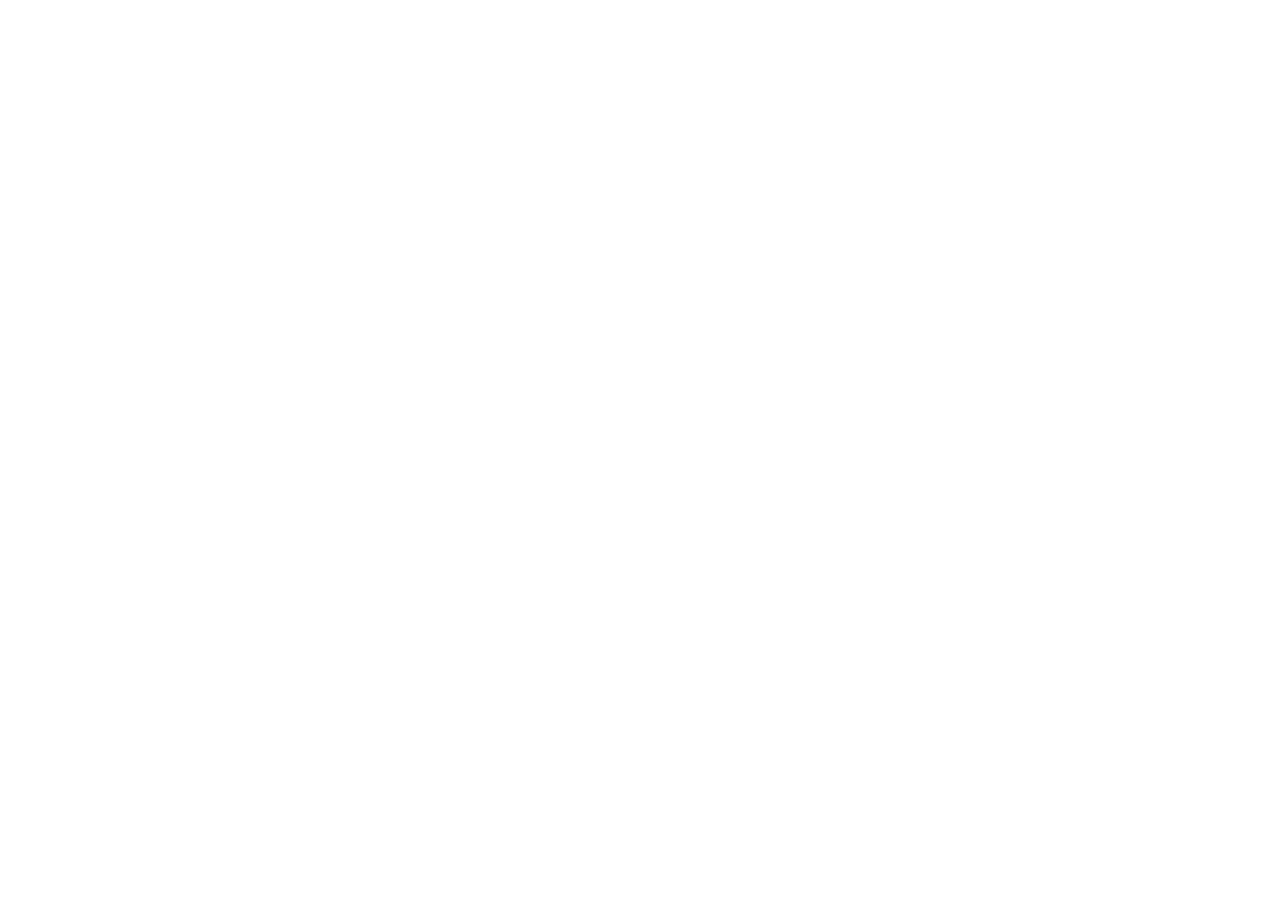
==== index.html @ 508b1a8e "Add files via upload" ====
<!DOCTYPE html>
<html lang="en">
  <head>
    <meta charset="UTF-8">
    <meta name="viewport" content="width=device-width, initial-scale=1.0">
    <title>Fireboy and Watergirl</title>
    <style>
      * { 
        overflow: hidden;
      }
      body {
        margin: 0;
        padding: 0;
      }
    </style>
  </head>
  <body>
    <iframe 
      onload="gameLoaded();" 
      src="https://agamecdn.com/system/static/games/Fireboy_and_Watergirl_Forest_Temple/Fireboy_and_Watergirl_Forest_Temple/index.html?timestamp=-62135596800&amp;countryCode=en&amp;siteLocale=en&amp;locale=en&amp;gd_sdk_referrer_url=https%3A%2F%2Fwww.kids.agame.com%2Fgame%2Ffireboy-and-watergirl-the-forest-temple" 
      width="100%" 
      height="100%" 
      scrolling="none" 
      frameborder="0" 
      webkitallowfullscreen="true" 
      mozallowfullscreen="true" 
      allowfullscreen="true">
    </iframe>
  </body>
</html>
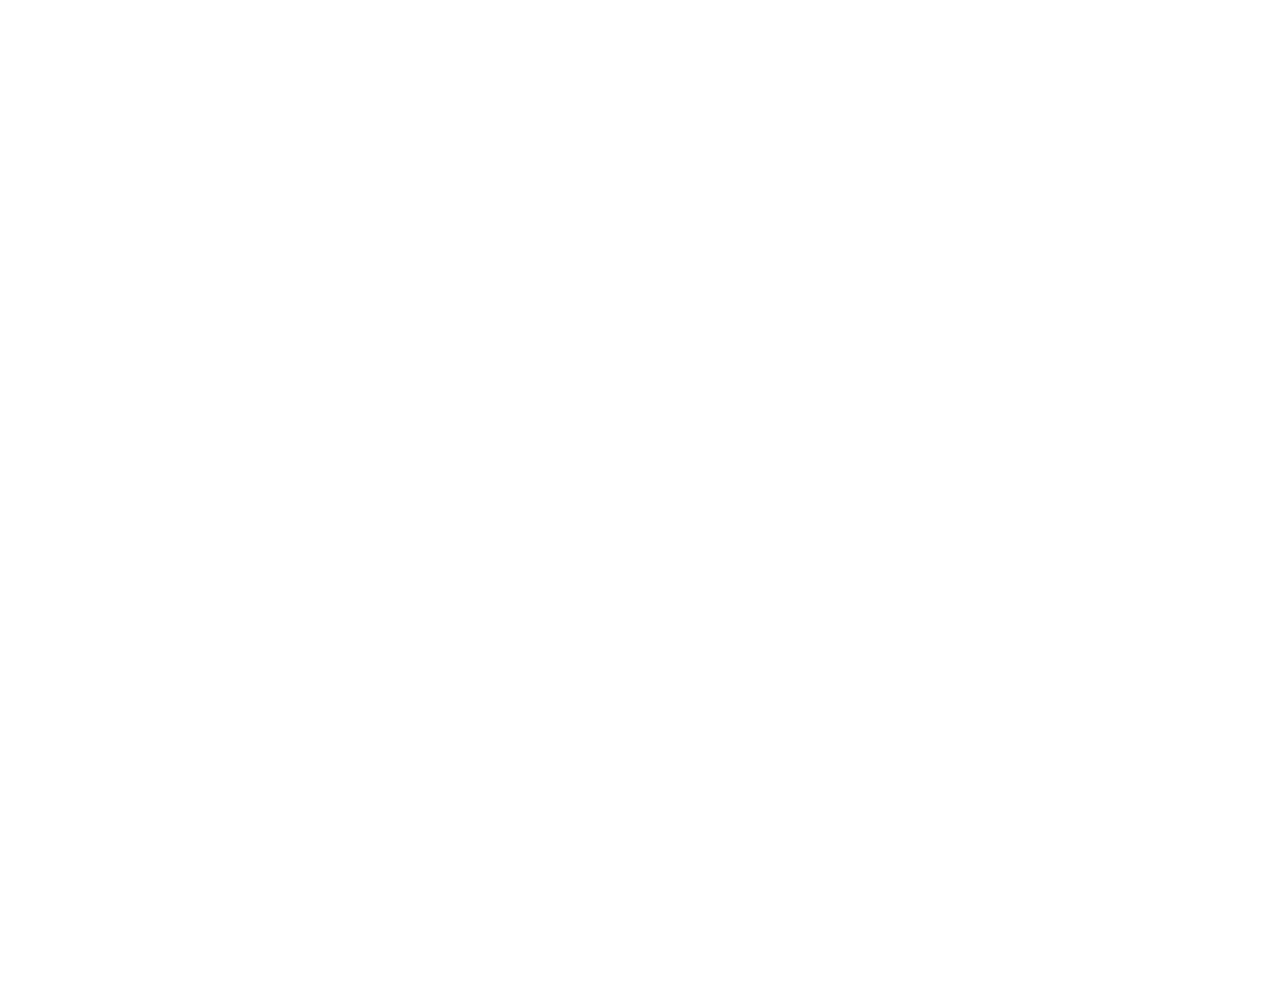
==== commit ca81819f: "Update index.html" ====
--- a/index.html
+++ b/index.html
@@ -18,8 +18,8 @@
     <iframe 
       onload="gameLoaded();" 
       src="https://agamecdn.com/system/static/games/Fireboy_and_Watergirl_Forest_Temple/Fireboy_and_Watergirl_Forest_Temple/index.html?timestamp=-62135596800&amp;countryCode=en&amp;siteLocale=en&amp;locale=en&amp;gd_sdk_referrer_url=https%3A%2F%2Fwww.kids.agame.com%2Fgame%2Ffireboy-and-watergirl-the-forest-temple" 
-      width="100%" 
-      height="100%" 
+      width="1800" 
+      height="1000" 
       scrolling="none" 
       frameborder="0" 
       webkitallowfullscreen="true" 
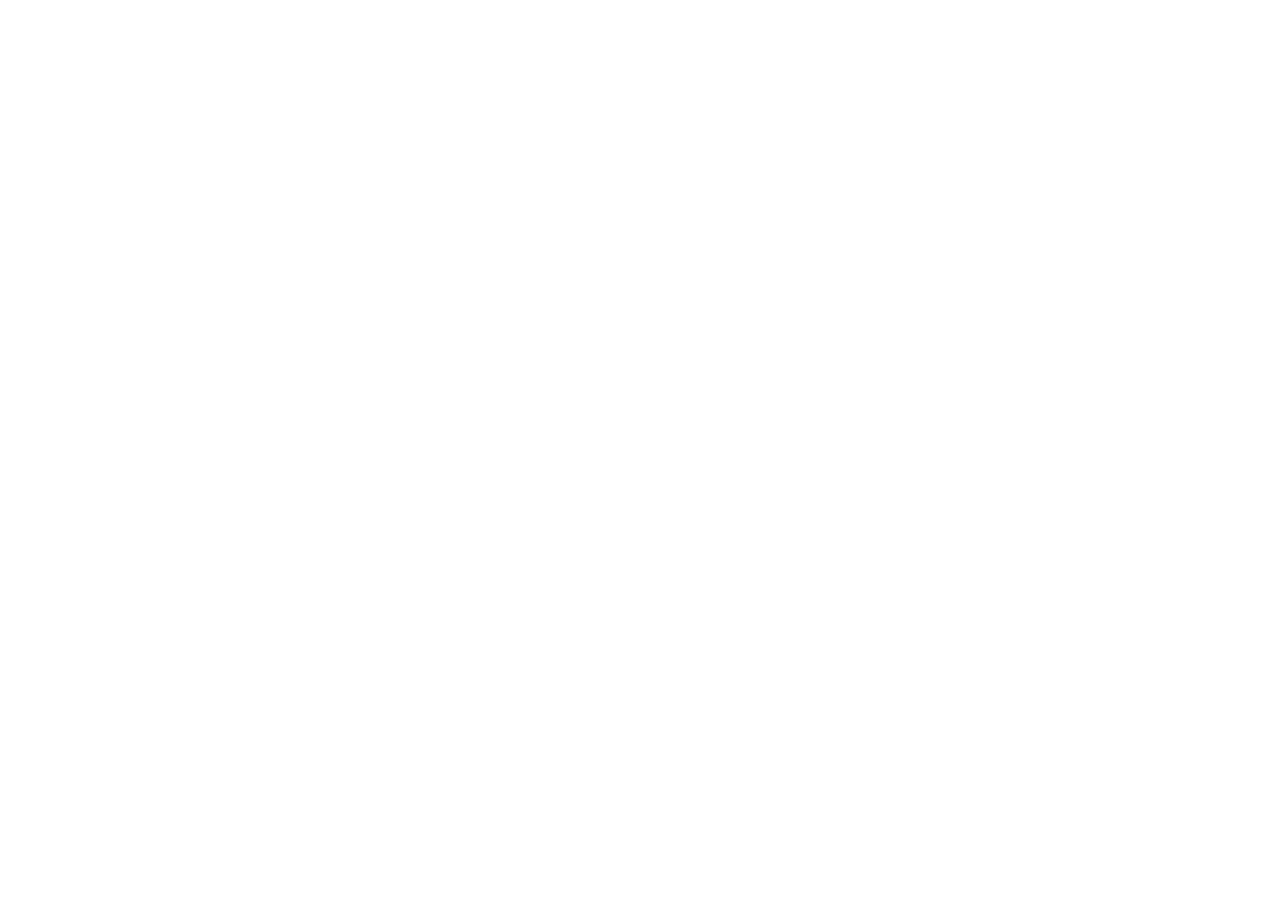
==== commit 507105d7: "Update index.html" ====
--- a/index.html
+++ b/index.html
@@ -1,30 +1,278 @@
-<!DOCTYPE html>
-<html lang="en">
-  <head>
-    <meta charset="UTF-8">
-    <meta name="viewport" content="width=device-width, initial-scale=1.0">
-    <title>Fireboy and Watergirl</title>
-    <style>
-      * { 
-        overflow: hidden;
-      }
-      body {
-        margin: 0;
-        padding: 0;
-      }
-    </style>
-  </head>
-  <body>
-    <iframe 
-      onload="gameLoaded();" 
-      src="https://agamecdn.com/system/static/games/Fireboy_and_Watergirl_Forest_Temple/Fireboy_and_Watergirl_Forest_Temple/index.html?timestamp=-62135596800&amp;countryCode=en&amp;siteLocale=en&amp;locale=en&amp;gd_sdk_referrer_url=https%3A%2F%2Fwww.kids.agame.com%2Fgame%2Ffireboy-and-watergirl-the-forest-temple" 
-      width="1800" 
-      height="1000" 
-      scrolling="none" 
-      frameborder="0" 
-      webkitallowfullscreen="true" 
-      mozallowfullscreen="true" 
-      allowfullscreen="true">
-    </iframe>
-  </body>
-</html>
+<html class="no-js" lang="en"><!--<![endif]--><!--Credits to Simon Cheng the goat--><head>
+    <meta charset="utf-8">
+    <meta name="robots" content="noindex, nofollow">
+    <meta name="format-detection" content="telephone=no">
+    <meta name="HandheldFriendly" content="true">
+    <meta name="apple-mobile-web-app-capable" content="yes">
+    <meta name="apple-mobile-web-app-status-bar-style" content="black">
+    <meta name="apple-mobile-web-app-title" content="Bubblez">
+    <meta id="viewport" name="viewport" content="width=device-width,initial-scale=1.0, maximum-scale=1.0, user-scalable=no, minimal-ui,shrink-to-fit=no">
+    <meta name="apple-mobile-web-app-capable" content="yes">
+
+
+    <meta name="apple-mobile-web-app-title" content="Fireboy &amp; Watergirl 1 Forest Temple">
+    <title>Fireboy &amp; Watergirl 1 Forest Temple</title>
+
+
+    <link rel="manifest" href="manifest.json">
+    <link rel="icon" sizes="60x60" href="icon-60x60.png">
+    <link rel="apple-touch-icon" href="icon-60x60.png">
+    
+<script id="gamedistribution-jssdk" src="main.min.js"></script><script async="" src="//cdn.raygun.io/raygun4js/raygun.min.js"></script><script async="" src="//www.google-analytics.com/analytics.js"></script><script type="text/javascript" charset="utf-8" async="" data-requirecontext="_" data-requiremodule="fireboy-and-watergirl-forest-temple.min.js?v=3" src="fireboy-and-watergirl-forest-temple.min.js?v=3"></script><style type="text/css">
+        #h5branding-center {
+            position: absolute;
+            top: 45%;
+            left: 50%;
+            transform: translate(-50%, -20%);
+            text-align: center;
+            width: 100%;
+        }
+        #h5branding-wrapper {
+            position: relative;
+            z-index: 665;
+            width: 150px;
+            height: 150px;
+            display:inline-block;
+            margin: 35px 40px 96px 40px;
+        }
+
+        #h5branding-wrapper > #h5branding-bar, #h5branding-wrapper > img {
+            box-shadow: inset 10px 10px 20px 5px rgba(0, 0, 0, 0.5);
+            border-radius: 50%;
+            position: absolute;
+            top: 0;
+            left: 0;
+            width: 100%;
+            height: 100%;
+        }
+
+        #h5branding-ad {
+            position: relative;
+            z-index: 667;
+            border-radius: 5px;
+            border: 3px solid white;
+            background: rgba(256, 256, 256, 0.2);
+            width: 336px;
+            height: 280px;
+            display: none;
+            margin: 0px 10px 0px 10px;
+        }
+
+        #h5branding-wrapper > img {
+            /* Needs appropriate vendor prefixes */
+            box-sizing: border-box;
+
+            /* This needs to be equal to strokeWidth */
+            padding: 4%;
+        }
+
+        #h5branding-wrapper > img {
+            border-radius: 50%;
+            box-shadow: inset 0 5px 5px rgba(0, 0, 0, 0.5), 5px 5px 7px rgba(0, 0, 0, 0.3);
+        }
+
+        #h5branding-container {
+            box-sizing: border-box;
+            position: absolute;
+            z-index: 664;
+            top: 0;
+            left: 0;
+            width: 100%;
+            height: 100%;
+            background-color: #000;
+            overflow: hidden;
+        }
+        
+        #h5branding-background {
+            position: absolute;
+            top: -25%;
+            left: -25%;
+            width: 150%;
+            height: 150%;
+            background-blend-mode: multiply;
+            background-size: cover;
+            filter: blur(40px) brightness(1.5);
+        }
+        
+        @media all and (-ms-high-contrast: none), (-ms-high-contrast: active) {
+             /* IE10+ CSS styles go here */
+             #h5branding-background {
+                background-image: none !important;
+             }
+        }
+
+        #h5branding-logo {
+            position: absolute;
+            margin: 0 auto;
+            left: 0;
+            right: 0;
+            text-align: center;
+            top: 10%;
+        }
+
+        #h5branding-logo > img {
+            height: 150px;
+        }
+
+        #h5branding-title {
+            position: absolute;
+            width: 100%;
+            background: linear-gradient(90deg, transparent, rgba(0, 0, 0, 0.5) 50%, transparent);
+            color: #fff;
+            text-shadow: 0 0 1px rgba(0, 0, 0, 0.7);
+            bottom:10%;
+            padding: 15px 0;
+            text-align: center;
+            font-size: 18px;
+            font-family: Helvetica, Arial, sans-serif;
+            font-weight: bold;
+            line-height: 100%;
+        }
+        
+        #h5branding-button {
+            /* border: 0; */
+            padding: 10px 22px;
+            border-radius: 5px;
+            border: 3px solid white;
+            background: linear-gradient(0deg, #dddddd, #ffffff);
+            color: #222;
+            text-transform: uppercase;
+            text-shadow: 0 0 1px #fff;
+            font-family: Helvetica, Arial, sans-serif;
+            font-weight: bold;
+            font-size: 18px;
+            cursor: pointer;
+            box-shadow: 0 2px 4px rgba(0, 0, 0, 0.3);
+            display: none;
+            width: 150px;
+            position: absolute;
+            top: 170px;
+            margin: 0 auto;
+            left: 0;
+            right: 0;
+        }
+        
+        @media (orientation: portrait) and (max-width: 1080px) {
+            #h5branding-logo > img {
+                height: initial;
+                width:100%;
+            }
+        }
+        
+        @media (orientation: landscape) and (max-height: 640px) {
+            #h5branding-title {
+                display: none;
+            }
+            
+            #h5branding-logo > img {
+                height: 100px;
+            }
+        }
+        
+        @media (orientation: landscape) and (max-height: 460px) {
+            #h5branding-title {
+                display: none;
+            }
+            
+            #h5branding-wrapper {
+                width: 110px;
+                height: 110px;
+                margin: 0;
+            }
+            
+            #h5branding-logo {
+                top: 0;
+                transform: scale(0.7, 0.7);
+            }
+       
+            #h5branding-button {
+                top: initial;
+                width: 110px;
+                font-size: 14px;
+                position: absolute;
+                top: 140px;
+                left: 0;
+                right: 0;
+            }
+            
+            #h5branding-ad {
+               display: none !important;
+            }
+        }
+        
+        @media (orientation: portrait) and (max-width: 250px) {
+            #h5branding-logo {
+                top: 2%;
+            }
+        }
+        
+        @media (orientation: landscape) and (max-width: 330px) {
+             #h5branding-button {
+                top: 120px;
+            }
+            
+            #h5branding-logo > img {
+                height: 70px;
+            }
+        }
+        
+        @media (max-width: 600px) and (max-height: 850px) {
+            #h5branding-ad {
+               display: none !important;
+            }
+        }
+        
+        @media (max-width: 600px) and (max-height: 1100px) {
+            #h5branding-center {
+                top: 40%;
+            }
+
+            #h5branding-title {
+               bottom: 5%
+            }
+        }
+        
+        @media (max-width: 600px) and (max-height: 900px) {
+            #h5branding-title {
+               display: none
+            }
+        }
+        
+        @media (orientation: landscape) and (min-width: 800px) {
+            #h5branding-wrapper {
+                margin-left: 120px;
+                margin-right: 120px;
+            }
+        }
+
+        </style></head>
+
+<body style="margin: 0px">
+    <script type="text/javascript">
+        window.requireNode = window.require;
+        window.require = undefined;
+    </script>
+    <script src="bower_components/requirejs/require.js"></script>
+    <div id="root">
+        <div id="container"><canvas width="690" height="731" style="display: block; touch-action: none; user-select: none; -webkit-tap-highlight-color: rgba(0, 0, 0, 0); width: 690px; height: 731px; cursor: inherit;"></canvas></div>
+        <div id="hammer" style="position: absolute; top: 0px; width: 690px; height: 731px; touch-action: none; user-select: none; -webkit-user-drag: none; -webkit-tap-highlight-color: rgba(0, 0, 0, 0);"></div>
+        <div id="debug-fps" style="color:#ff0000; position: absolute; top: 0;"></div>
+    </div>
+    <script type="text/javascript">
+        var gameName = "fireboy-and-watergirl-forest-temple.min.js";
+        function addScript(src, buster, callback) {
+            var s = document.createElement('script');
+            s.setAttribute('src', src + '?v=' + buster);
+            if (typeof callback === 'function') {
+                s.onload = callback;
+            }
+            document.body.appendChild(s);
+        }
+        addScript('version.js', 1, function() {
+            require(["fireboy-and-watergirl-forest-temple.min.js?v=" + version]);
+        });
+    </script><script src="version.js?v=1"></script>
+<script defer="" src="https://static.cloudflareinsights.com/beacon.min.js/vcd15cbe7772f49c399c6a5babf22c1241717689176015" integrity="sha512-ZpsOmlRQV6y907TI0dKBHq9Md29nnaEIPlkf84rnaERnq6zvWvPUqr2ft8M1aS28oN72PdrCzSjY4U6VaAw1EQ==" data-cf-beacon="{&quot;rayId&quot;:&quot;8c6323dd2fe3b376&quot;,&quot;serverTiming&quot;:{&quot;name&quot;:{&quot;cfExtPri&quot;:true,&quot;cfL4&quot;:true}},&quot;version&quot;:&quot;2024.8.0&quot;,&quot;token&quot;:&quot;c843b8c381814d58b40d4597a1bf7962&quot;}" crossorigin="anonymous"></script>
+
+
+</body></html>
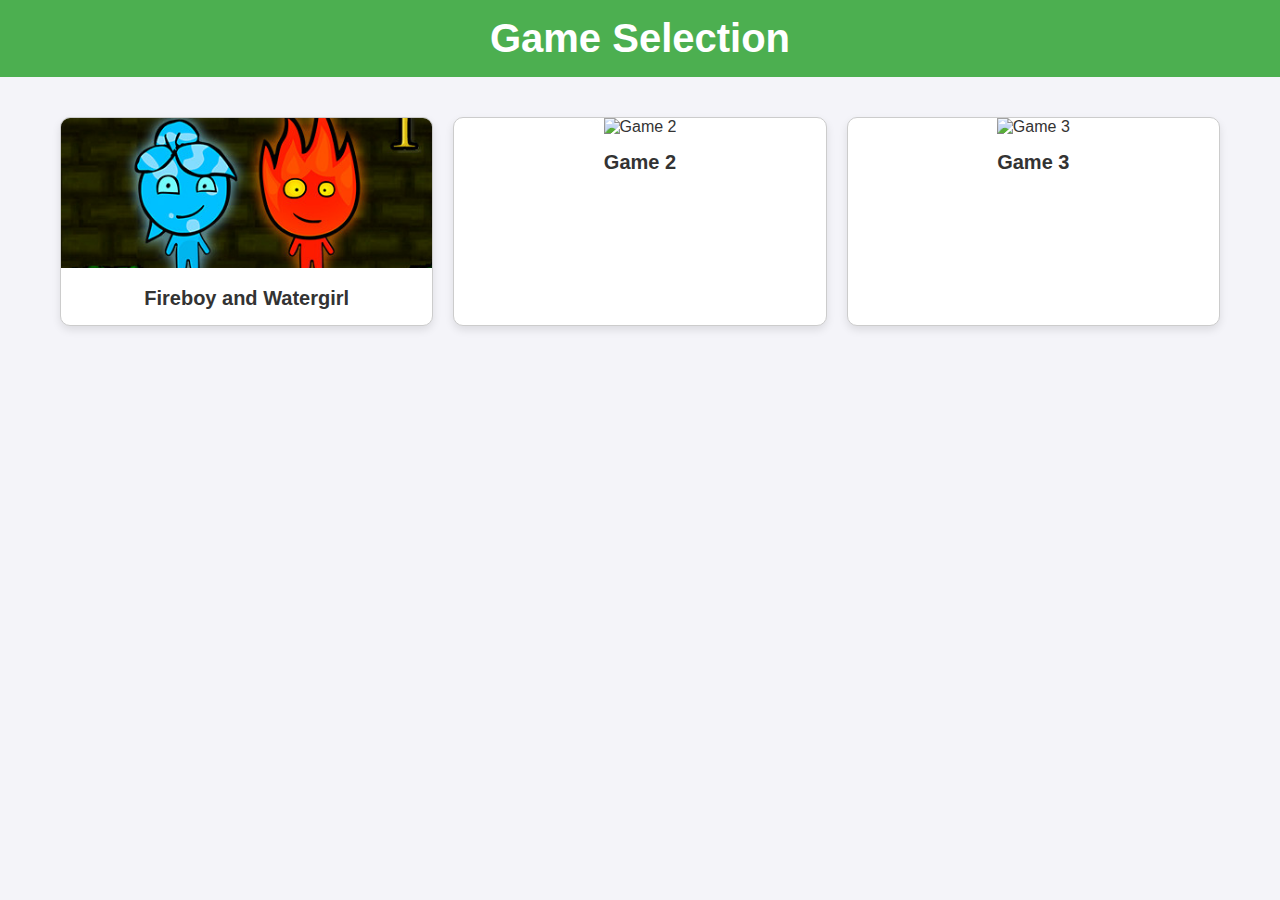
==== commit 060242cb: "a" ====
--- a/index.html
+++ b/index.html
@@ -1,278 +1,34 @@
-<html class="no-js" lang="en"><!--<![endif]--><!--Credits to Simon Cheng the goat--><head>
-    <meta charset="utf-8">
-    <meta name="robots" content="noindex, nofollow">
-    <meta name="format-detection" content="telephone=no">
-    <meta name="HandheldFriendly" content="true">
-    <meta name="apple-mobile-web-app-capable" content="yes">
-    <meta name="apple-mobile-web-app-status-bar-style" content="black">
-    <meta name="apple-mobile-web-app-title" content="Bubblez">
-    <meta id="viewport" name="viewport" content="width=device-width,initial-scale=1.0, maximum-scale=1.0, user-scalable=no, minimal-ui,shrink-to-fit=no">
-    <meta name="apple-mobile-web-app-capable" content="yes">
+<!DOCTYPE html>
+<html lang="en">
+<head>
+    <meta charset="UTF-8">
+    <meta name="viewport" content="width=device-width, initial-scale=1.0">
+    <title>Game Selection</title>
+    <link rel="stylesheet" href="styles.css">
+</head>
+<body>
+    <header>
+        <h1>Game Selection</h1>
+    </header>
 
+    <main>
+        <section class="game-grid">
+            <div class="game-card" onclick="redirectToGame('https://gameforger123.github.io/fireboy-and-watergirl')">
+                <img src="faw.jpg" alt="Game 1">
+                <h3>Fireboy and Watergirl</h3>
+            </div>
+            <div class="game-card" onclick="redirectToGame('https://example.com/game2')">
+                <img src="game2.jpg" alt="Game 2">
+                <h3>Game 2</h3>
+            </div>
+            <div class="game-card" onclick="redirectToGame('https://example.com/game3')">
+                <img src="game3.jpg" alt="Game 3">
+                <h3>Game 3</h3>
+            </div>
+            <!-- Add more games as needed -->
+        </section>
+    </main>
 
-    <meta name="apple-mobile-web-app-title" content="Fireboy &amp; Watergirl 1 Forest Temple">
-    <title>Fireboy &amp; Watergirl 1 Forest Temple</title>
-
-
-    <link rel="manifest" href="manifest.json">
-    <link rel="icon" sizes="60x60" href="icon-60x60.png">
-    <link rel="apple-touch-icon" href="icon-60x60.png">
-    
-<script id="gamedistribution-jssdk" src="main.min.js"></script><script async="" src="//cdn.raygun.io/raygun4js/raygun.min.js"></script><script async="" src="//www.google-analytics.com/analytics.js"></script><script type="text/javascript" charset="utf-8" async="" data-requirecontext="_" data-requiremodule="fireboy-and-watergirl-forest-temple.min.js?v=3" src="fireboy-and-watergirl-forest-temple.min.js?v=3"></script><style type="text/css">
-        #h5branding-center {
-            position: absolute;
-            top: 45%;
-            left: 50%;
-            transform: translate(-50%, -20%);
-            text-align: center;
-            width: 100%;
-        }
-        #h5branding-wrapper {
-            position: relative;
-            z-index: 665;
-            width: 150px;
-            height: 150px;
-            display:inline-block;
-            margin: 35px 40px 96px 40px;
-        }
-
-        #h5branding-wrapper > #h5branding-bar, #h5branding-wrapper > img {
-            box-shadow: inset 10px 10px 20px 5px rgba(0, 0, 0, 0.5);
-            border-radius: 50%;
-            position: absolute;
-            top: 0;
-            left: 0;
-            width: 100%;
-            height: 100%;
-        }
-
-        #h5branding-ad {
-            position: relative;
-            z-index: 667;
-            border-radius: 5px;
-            border: 3px solid white;
-            background: rgba(256, 256, 256, 0.2);
-            width: 336px;
-            height: 280px;
-            display: none;
-            margin: 0px 10px 0px 10px;
-        }
-
-        #h5branding-wrapper > img {
-            /* Needs appropriate vendor prefixes */
-            box-sizing: border-box;
-
-            /* This needs to be equal to strokeWidth */
-            padding: 4%;
-        }
-
-        #h5branding-wrapper > img {
-            border-radius: 50%;
-            box-shadow: inset 0 5px 5px rgba(0, 0, 0, 0.5), 5px 5px 7px rgba(0, 0, 0, 0.3);
-        }
-
-        #h5branding-container {
-            box-sizing: border-box;
-            position: absolute;
-            z-index: 664;
-            top: 0;
-            left: 0;
-            width: 100%;
-            height: 100%;
-            background-color: #000;
-            overflow: hidden;
-        }
-        
-        #h5branding-background {
-            position: absolute;
-            top: -25%;
-            left: -25%;
-            width: 150%;
-            height: 150%;
-            background-blend-mode: multiply;
-            background-size: cover;
-            filter: blur(40px) brightness(1.5);
-        }
-        
-        @media all and (-ms-high-contrast: none), (-ms-high-contrast: active) {
-             /* IE10+ CSS styles go here */
-             #h5branding-background {
-                background-image: none !important;
-             }
-        }
-
-        #h5branding-logo {
-            position: absolute;
-            margin: 0 auto;
-            left: 0;
-            right: 0;
-            text-align: center;
-            top: 10%;
-        }
-
-        #h5branding-logo > img {
-            height: 150px;
-        }
-
-        #h5branding-title {
-            position: absolute;
-            width: 100%;
-            background: linear-gradient(90deg, transparent, rgba(0, 0, 0, 0.5) 50%, transparent);
-            color: #fff;
-            text-shadow: 0 0 1px rgba(0, 0, 0, 0.7);
-            bottom:10%;
-            padding: 15px 0;
-            text-align: center;
-            font-size: 18px;
-            font-family: Helvetica, Arial, sans-serif;
-            font-weight: bold;
-            line-height: 100%;
-        }
-        
-        #h5branding-button {
-            /* border: 0; */
-            padding: 10px 22px;
-            border-radius: 5px;
-            border: 3px solid white;
-            background: linear-gradient(0deg, #dddddd, #ffffff);
-            color: #222;
-            text-transform: uppercase;
-            text-shadow: 0 0 1px #fff;
-            font-family: Helvetica, Arial, sans-serif;
-            font-weight: bold;
-            font-size: 18px;
-            cursor: pointer;
-            box-shadow: 0 2px 4px rgba(0, 0, 0, 0.3);
-            display: none;
-            width: 150px;
-            position: absolute;
-            top: 170px;
-            margin: 0 auto;
-            left: 0;
-            right: 0;
-        }
-        
-        @media (orientation: portrait) and (max-width: 1080px) {
-            #h5branding-logo > img {
-                height: initial;
-                width:100%;
-            }
-        }
-        
-        @media (orientation: landscape) and (max-height: 640px) {
-            #h5branding-title {
-                display: none;
-            }
-            
-            #h5branding-logo > img {
-                height: 100px;
-            }
-        }
-        
-        @media (orientation: landscape) and (max-height: 460px) {
-            #h5branding-title {
-                display: none;
-            }
-            
-            #h5branding-wrapper {
-                width: 110px;
-                height: 110px;
-                margin: 0;
-            }
-            
-            #h5branding-logo {
-                top: 0;
-                transform: scale(0.7, 0.7);
-            }
-       
-            #h5branding-button {
-                top: initial;
-                width: 110px;
-                font-size: 14px;
-                position: absolute;
-                top: 140px;
-                left: 0;
-                right: 0;
-            }
-            
-            #h5branding-ad {
-               display: none !important;
-            }
-        }
-        
-        @media (orientation: portrait) and (max-width: 250px) {
-            #h5branding-logo {
-                top: 2%;
-            }
-        }
-        
-        @media (orientation: landscape) and (max-width: 330px) {
-             #h5branding-button {
-                top: 120px;
-            }
-            
-            #h5branding-logo > img {
-                height: 70px;
-            }
-        }
-        
-        @media (max-width: 600px) and (max-height: 850px) {
-            #h5branding-ad {
-               display: none !important;
-            }
-        }
-        
-        @media (max-width: 600px) and (max-height: 1100px) {
-            #h5branding-center {
-                top: 40%;
-            }
-
-            #h5branding-title {
-               bottom: 5%
-            }
-        }
-        
-        @media (max-width: 600px) and (max-height: 900px) {
-            #h5branding-title {
-               display: none
-            }
-        }
-        
-        @media (orientation: landscape) and (min-width: 800px) {
-            #h5branding-wrapper {
-                margin-left: 120px;
-                margin-right: 120px;
-            }
-        }
-
-        </style></head>
-
-<body style="margin: 0px">
-    <script type="text/javascript">
-        window.requireNode = window.require;
-        window.require = undefined;
-    </script>
-    <script src="bower_components/requirejs/require.js"></script>
-    <div id="root">
-        <div id="container"><canvas width="690" height="731" style="display: block; touch-action: none; user-select: none; -webkit-tap-highlight-color: rgba(0, 0, 0, 0); width: 690px; height: 731px; cursor: inherit;"></canvas></div>
-        <div id="hammer" style="position: absolute; top: 0px; width: 690px; height: 731px; touch-action: none; user-select: none; -webkit-user-drag: none; -webkit-tap-highlight-color: rgba(0, 0, 0, 0);"></div>
-        <div id="debug-fps" style="color:#ff0000; position: absolute; top: 0;"></div>
-    </div>
-    <script type="text/javascript">
-        var gameName = "fireboy-and-watergirl-forest-temple.min.js";
-        function addScript(src, buster, callback) {
-            var s = document.createElement('script');
-            s.setAttribute('src', src + '?v=' + buster);
-            if (typeof callback === 'function') {
-                s.onload = callback;
-            }
-            document.body.appendChild(s);
-        }
-        addScript('version.js', 1, function() {
-            require(["fireboy-and-watergirl-forest-temple.min.js?v=" + version]);
-        });
-    </script><script src="version.js?v=1"></script>
-<script defer="" src="https://static.cloudflareinsights.com/beacon.min.js/vcd15cbe7772f49c399c6a5babf22c1241717689176015" integrity="sha512-ZpsOmlRQV6y907TI0dKBHq9Md29nnaEIPlkf84rnaERnq6zvWvPUqr2ft8M1aS28oN72PdrCzSjY4U6VaAw1EQ==" data-cf-beacon="{&quot;rayId&quot;:&quot;8c6323dd2fe3b376&quot;,&quot;serverTiming&quot;:{&quot;name&quot;:{&quot;cfExtPri&quot;:true,&quot;cfL4&quot;:true}},&quot;version&quot;:&quot;2024.8.0&quot;,&quot;token&quot;:&quot;c843b8c381814d58b40d4597a1bf7962&quot;}" crossorigin="anonymous"></script>
-
-
-</body></html>
+    <script src="script.js"></script>
+</body>
+</html>--- a/styles.css
+++ b/styles.css
@@ -0,0 +1,103 @@
+* {
+    margin: 0;
+    padding: 0;
+    box-sizing: border-box;
+}
+
+body {
+    font-family: Arial, sans-serif;
+    background-color: #f4f4f9;
+    color: #333;
+}
+
+header {
+    background-color: #4CAF50;
+    color: white;
+    text-align: center;
+    padding: 1rem 0;
+}
+
+h1 {
+    font-size: 2.5rem;
+}
+
+.game-grid {
+    display: grid;
+    grid-template-columns: repeat(auto-fit, minmax(200px, 1fr));
+    gap: 20px;
+    padding: 20px;
+    max-width: 1200px;
+    margin: 20px auto;
+}
+
+.game-card {
+    background-color: white;
+    border: 1px solid #ccc;
+    border-radius: 10px;
+    overflow: hidden;
+    box-shadow: 0 4px 8px rgba(0, 0, 0, 0.1);
+    transition: transform 0.2s ease-in-out;
+    cursor: pointer;
+    text-align: center;
+}
+
+.game-card img {
+    width: 100%;
+    height: 150px;
+    object-fit: cover;
+}
+
+.game-card h3 {
+    padding: 15px;
+    font-size: 1.25rem;
+    color: #333;
+}
+
+.game-card:hover {
+    transform: scale(1.05);
+}
+
+.modal {
+    display: none;
+    position: fixed;
+    z-index: 1;
+    padding-top: 100px;
+    left: 0;
+    top: 0;
+    width: 100%;
+    height: 100%;
+    background-color: rgba(0, 0, 0, 0.6);
+}
+
+.modal-content {
+    background-color: white;
+    margin: auto;
+    padding: 20px;
+    border: 1px solid #888;
+    width: 80%;
+    max-width: 500px;
+    border-radius: 10px;
+}
+
+.close {
+    color: #aaa;
+    float: right;
+    font-size: 28px;
+    font-weight: bold;
+}
+
+.close:hover,
+.close:focus {
+    color: #000;
+    text-decoration: none;
+    cursor: pointer;
+}
+
+#gameTitle {
+    font-size: 2rem;
+}
+
+#gameDescription {
+    margin-top: 10px;
+    font-size: 1rem;
+}